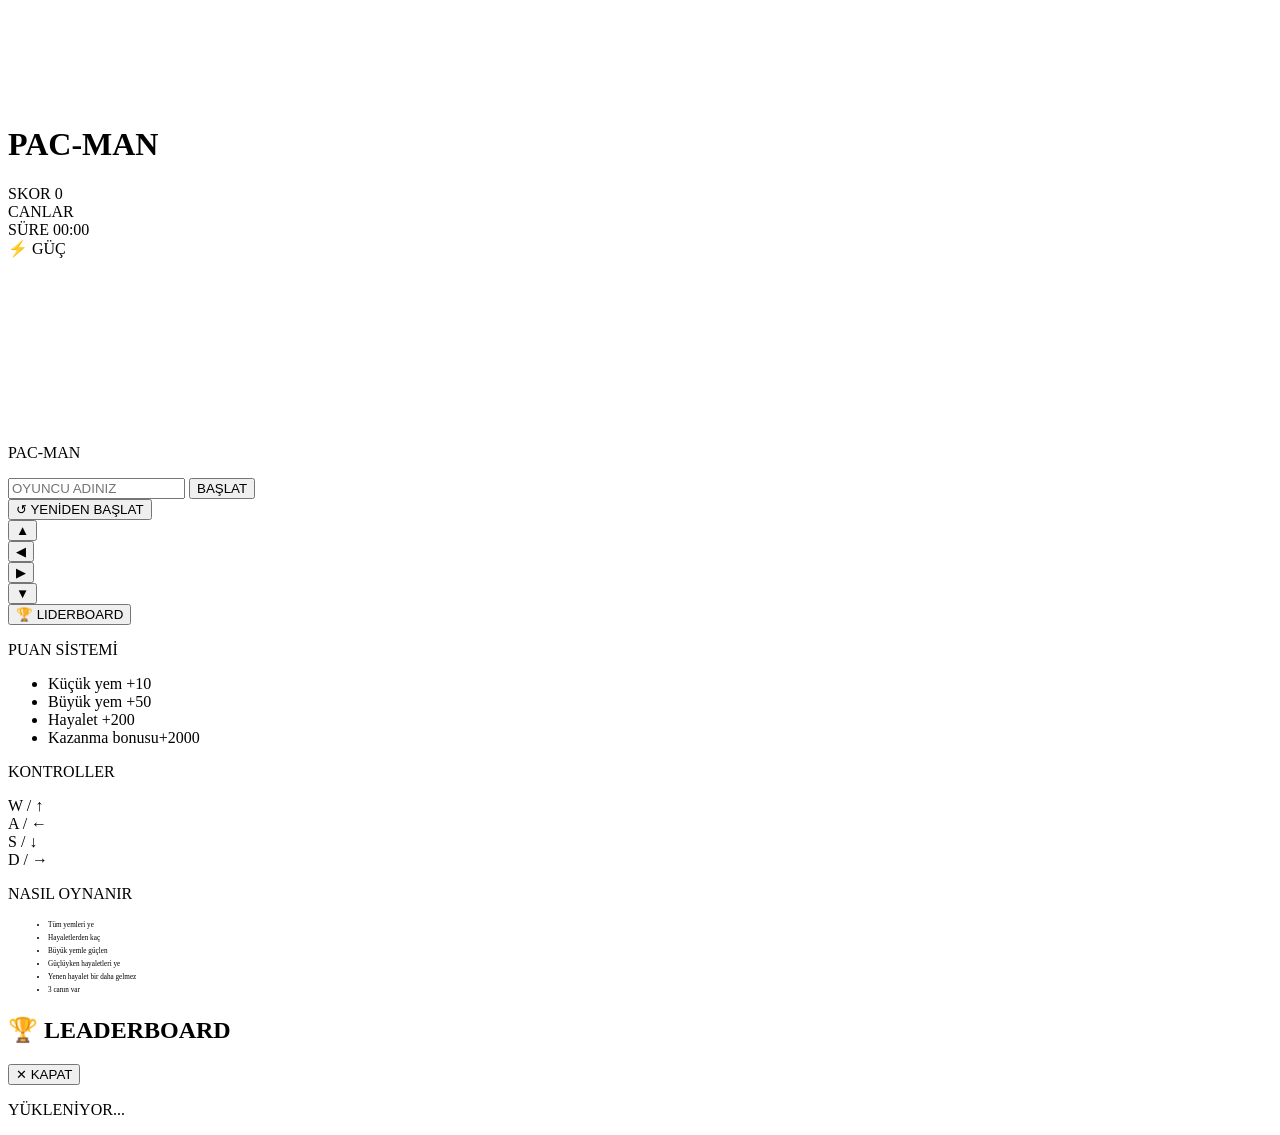
==== wwwroot/index.html @ cf48fca8 "PacMan oyunu tamamlandı" ====
<!DOCTYPE html>
<html lang="tr">
<head>
  <meta charset="UTF-8" />
  <meta name="viewport" content="width=device-width, initial-scale=1.0, user-scalable=no" />
  <title>PAC-MAN</title>
  <link rel="stylesheet" href="/css/style.css" />
  <link rel="stylesheet" href="/css/game.css">
  <link rel="icon" type="image/svg+xml" href="data:image/svg+xml,%3Csvg xmlns='http://www.w3.org/2000/svg' viewBox='0 0 32 32'%3E%3Ccircle cx='16' cy='16' r='14' fill='%23ffd700'/%3E%3Cpath d='M16 16 L30 10 A14 14 0 0 0 30 22 Z' fill='%2304040f'/%3E%3C/svg%3E" />
</head>
<body>

  <!-- ── Header ─────────────────────────────────────────── -->
  <header class="header" role="banner">
    <h1 class="title">PAC<span>-</span>MAN</h1>
  </header>
  <style>
    .header{
      margin-top: 10%;
    }
  </style>

  <!-- ── Main layout ───────────────────────────────────── -->
  <main class="game-wrapper" role="main">

    <!-- ── Game card ──────────────────────────────────── -->
    <section class="game-card" aria-label="Oyun Alanı">

      <!-- Info bar -->
      <div class="info-bar" role="status" aria-live="polite">
        <div class="info-item">
          <span class="info-label">SKOR</span>
          <span class="info-value" id="score-value">0</span>
        </div>
        <div class="info-item">
          <span class="info-label">CANLAR</span>
          <div id="lives-display" aria-label="Kalan canlar"></div>
        </div>
        <div class="info-item">
          <span class="info-label">SÜRE</span>
          <span class="info-value" id="timer-value">00:00</span>
        </div>
      </div>

      <!-- Power bar -->
      <div id="power-bar-wrap" class="power-bar-wrap hidden" aria-label="Güç süresi">
        <span class="power-bar-label">⚡ GÜÇ</span>
        <div class="power-bar-track">
          <div class="power-bar-fill" id="power-bar-fill" style="width:100%"></div>
        </div>
      </div>

      <!-- Status message -->
      <p id="status-message" class="status-ready" aria-live="assertive"></p>

      <!-- Canvas + overlay -->
      <div class="canvas-wrapper">
        <canvas id="game-canvas" role="img" aria-label="Pacman oyun alanı"></canvas>

        <div id="canvas-overlay" class="canvas-overlay" role="dialog" aria-modal="true">
          <p id="overlay-title" class="overlay-title">PAC-MAN</p>
          <pre id="overlay-score" class="overlay-score"></pre>

          <div class="player-input-row">
            <input
              id="player-name"
              type="text"
              maxlength="30"
              placeholder="OYUNCU ADINIZ"
              autocomplete="off"
              spellcheck="false"
              aria-label="Oyuncu adı"
            />
            <button id="btn-start" class="btn btn-primary">BAŞLAT</button>
          </div>

          <button id="btn-restart" class="btn btn-secondary hidden">
            ↺ YENİDEN BAŞLAT
          </button>
        </div>
      </div>

      <!-- ── On-screen D-pad (mobile) ─────────────────── -->
      <div class="dpad" role="group" aria-label="Yön tuşları">
        <div class="dpad-row">
          <button id="dpad-up"    class="dpad-btn" aria-label="Yukarı">▲</button>
        </div>
        <div class="dpad-row">
          <button id="dpad-left"  class="dpad-btn" aria-label="Sol">◀</button>
          <div class="dpad-center"></div>
          <button id="dpad-right" class="dpad-btn" aria-label="Sağ">▶</button>
        </div>
        <div class="dpad-row">
          <button id="dpad-down"  class="dpad-btn" aria-label="Aşağı">▼</button>
        </div>
      </div>

      <!-- Bottom bar -->
      <div class="controls">
        <button id="btn-leaderboard" class="btn btn-danger"
                aria-label="Liderlik tablosunu aç" aria-haspopup="dialog">
          🏆 LIDERBOARD
        </button>
      </div>

    </section>

    <!-- ── Side panel (desktop only) ─────────────────── -->
    <aside class="side-panel" aria-label="Oyun bilgileri">
      <div>
        <p class="panel-section-title">PUAN SİSTEMİ</p>
        <ul class="panel-info-list">
          <li><span>Küçük yem</span>     <span class="val">+10</span></li>
          <li><span>Büyük yem</span>     <span class="val">+50</span></li>
          <li><span>Hayalet</span>       <span class="val">+200</span></li>
          <li><span>Kazanma bonusu</span><span class="val">+2000</span></li>
        </ul>
      </div>

      <div>
        <p class="panel-section-title">KONTROLLER</p>
        <div class="keys-grid" aria-label="Klavye kontrolleri">
          <div></div>
          <div class="key center">W / ↑</div>
          <div></div>
          <div class="key">A / ←</div>
          <div class="key center">S / ↓</div>
          <div class="key">D / →</div>
        </div>
      </div>

      <div>
        <p class="panel-section-title">NASIL OYNANIR</p>
        <ul class="panel-info-list" style="font-size:0.45rem;line-height:1.8">
          <li>Tüm yemleri ye</li>
          <li>Hayaletlerden kaç</li>
          <li>Büyük yemle güçlen</li>
          <li>Güçlüyken hayaletleri ye</li>
          <li>Yenen hayalet bir daha gelmez</li>
          <li>3 canın var</li>
        </ul>
      </div>
    </aside>

  </main>

  <!-- ── Leaderboard modal ──────────────────────────────── -->
  <div id="leaderboard-modal" class="modal-backdrop"
       role="dialog" aria-modal="true"
       aria-label="Liderlik tablosu" aria-hidden="true">
    <div class="modal" role="document">
      <div class="modal-header">
        <h2 class="modal-title">🏆 LEADERBOARD</h2>
        <button id="modal-close" class="modal-close" aria-label="Kapat">✕ KAPAT</button>
      </div>
      <div id="modal-body" class="modal-body">
        <p class="loading-text">YÜKLENİYOR...</p>
      </div>
    </div>
  </div>

  <!-- Scripts – order matters -->
  <script src="/js/api.js"></script>
  <script src="/js/ui.js"></script>
  <script src="/js/game.js"></script>
</body>
</html>
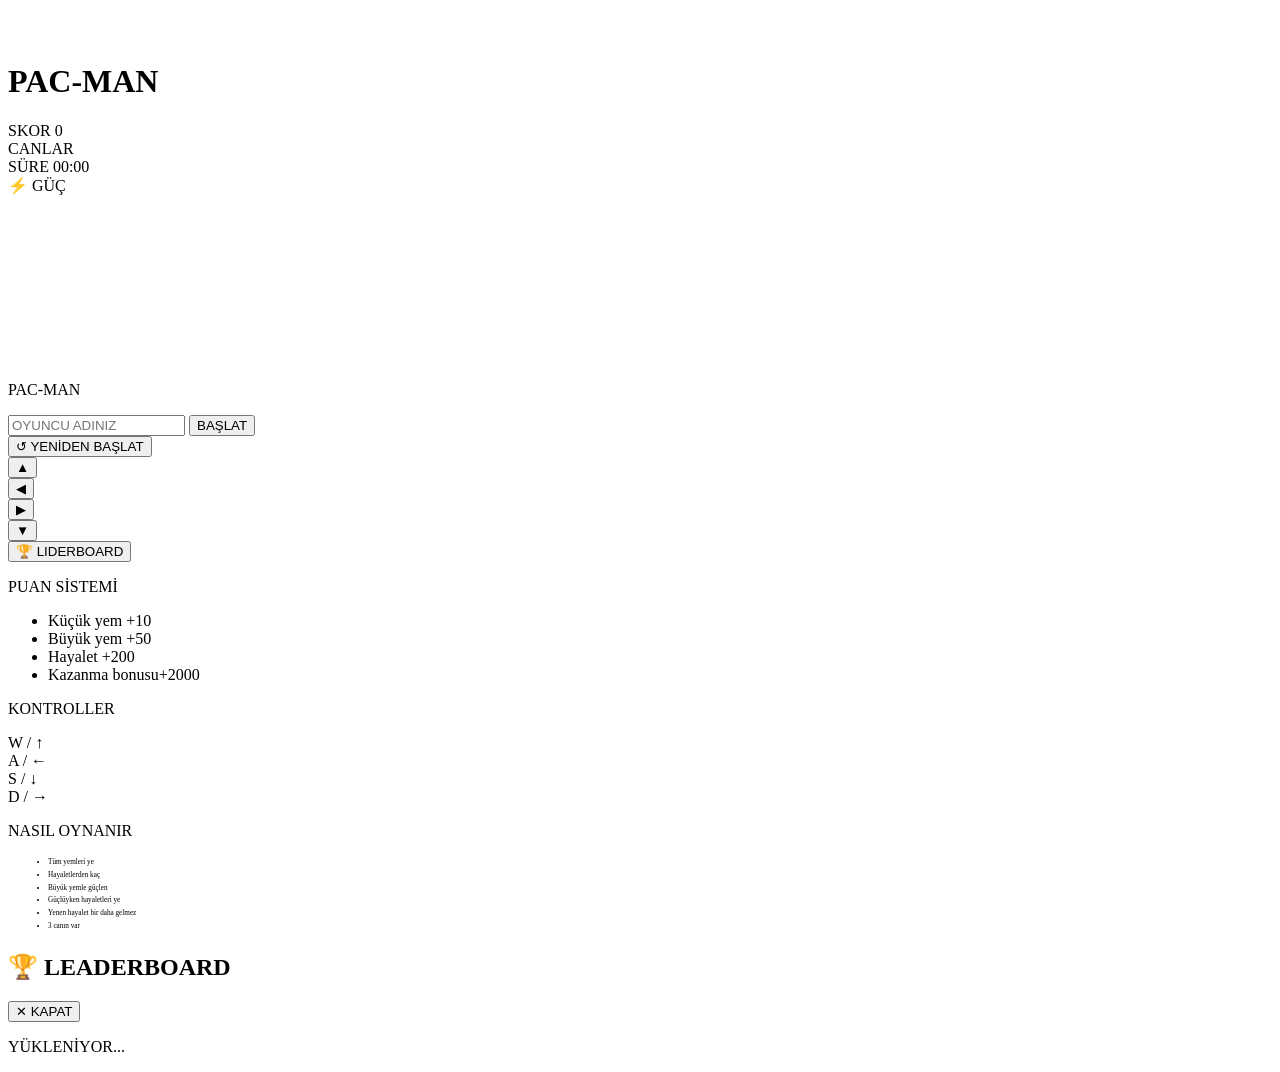
==== commit c643025f: "css düzeltmesi" ====
--- a/wwwroot/index.html
+++ b/wwwroot/index.html
@@ -4,8 +4,9 @@
   <meta charset="UTF-8" />
   <meta name="viewport" content="width=device-width, initial-scale=1.0, user-scalable=no" />
   <title>PAC-MAN</title>
-  <link rel="stylesheet" href="/css/style.css" />
-  <link rel="stylesheet" href="/css/game.css">
+<link rel="stylesheet" href="/css/style.css" />
+<link rel="stylesheet" href="/css/game.css" />
+
   <link rel="icon" type="image/svg+xml" href="data:image/svg+xml,%3Csvg xmlns='http://www.w3.org/2000/svg' viewBox='0 0 32 32'%3E%3Ccircle cx='16' cy='16' r='14' fill='%23ffd700'/%3E%3Cpath d='M16 16 L30 10 A14 14 0 0 0 30 22 Z' fill='%2304040f'/%3E%3C/svg%3E" />
 </head>
 <body>
@@ -16,7 +17,7 @@
   </header>
   <style>
     .header{
-      margin-top: 10%;
+      margin-top: 5%;
     }
   </style>
 
@@ -160,8 +161,8 @@
   </div>
 
   <!-- Scripts – order matters -->
-  <script src="/js/api.js"></script>
-  <script src="/js/ui.js"></script>
-  <script src="/js/game.js"></script>
+<script src="/js/api.js"></script>
+<script src="/js/ui.js"></script>
+<script src="/js/game.js"></script>
 </body>
 </html>
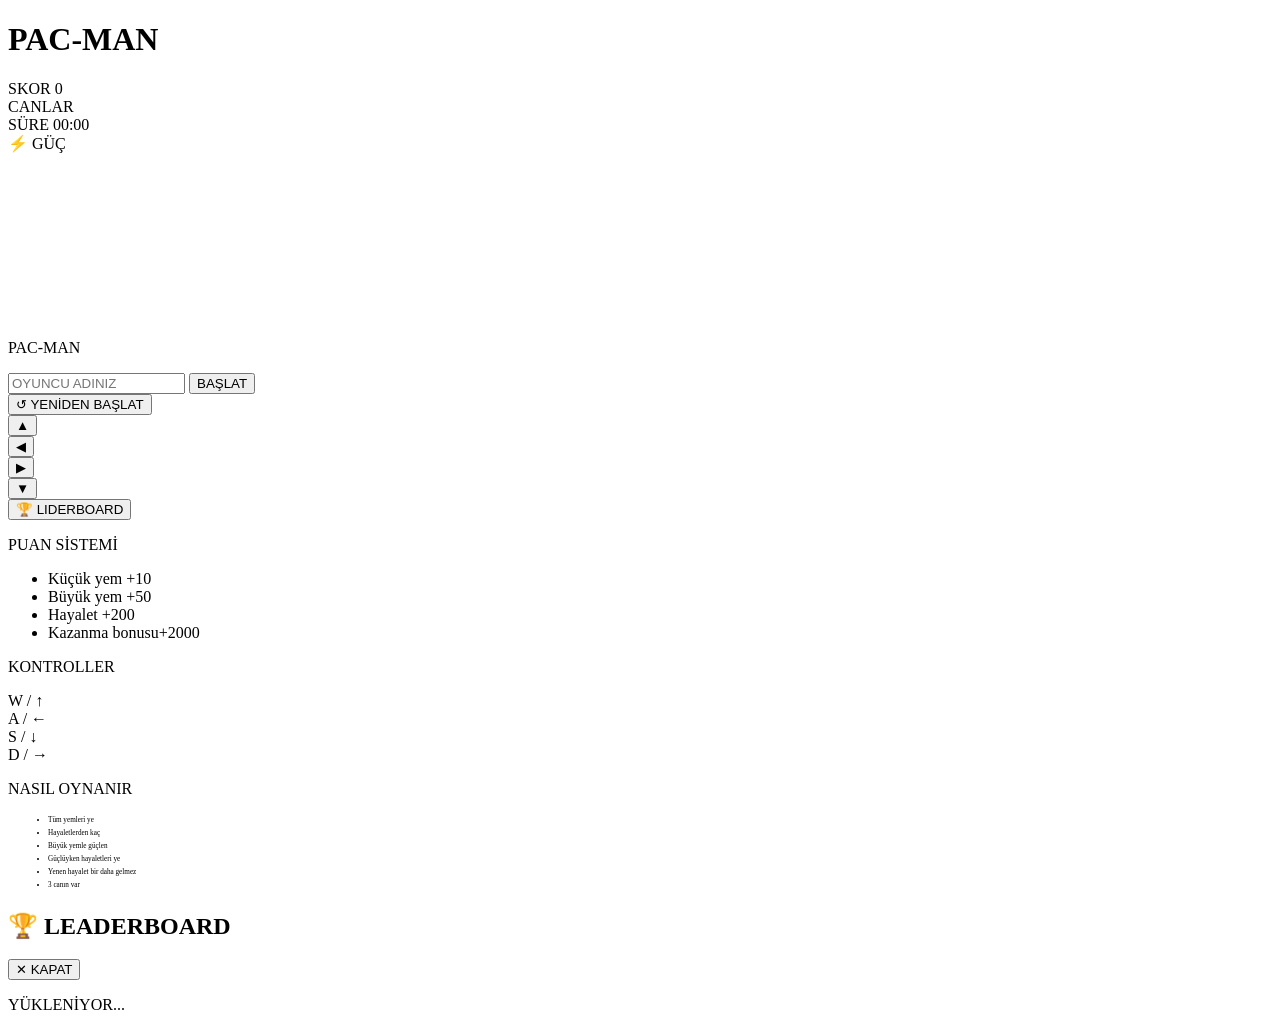
==== commit 0ab772ba: "." ====
--- a/wwwroot/index.html
+++ b/wwwroot/index.html
@@ -17,7 +17,7 @@
   </header>
   <style>
     .header{
-      margin-top: 5%;
+      margin-top: 1%;
     }
   </style>
 
